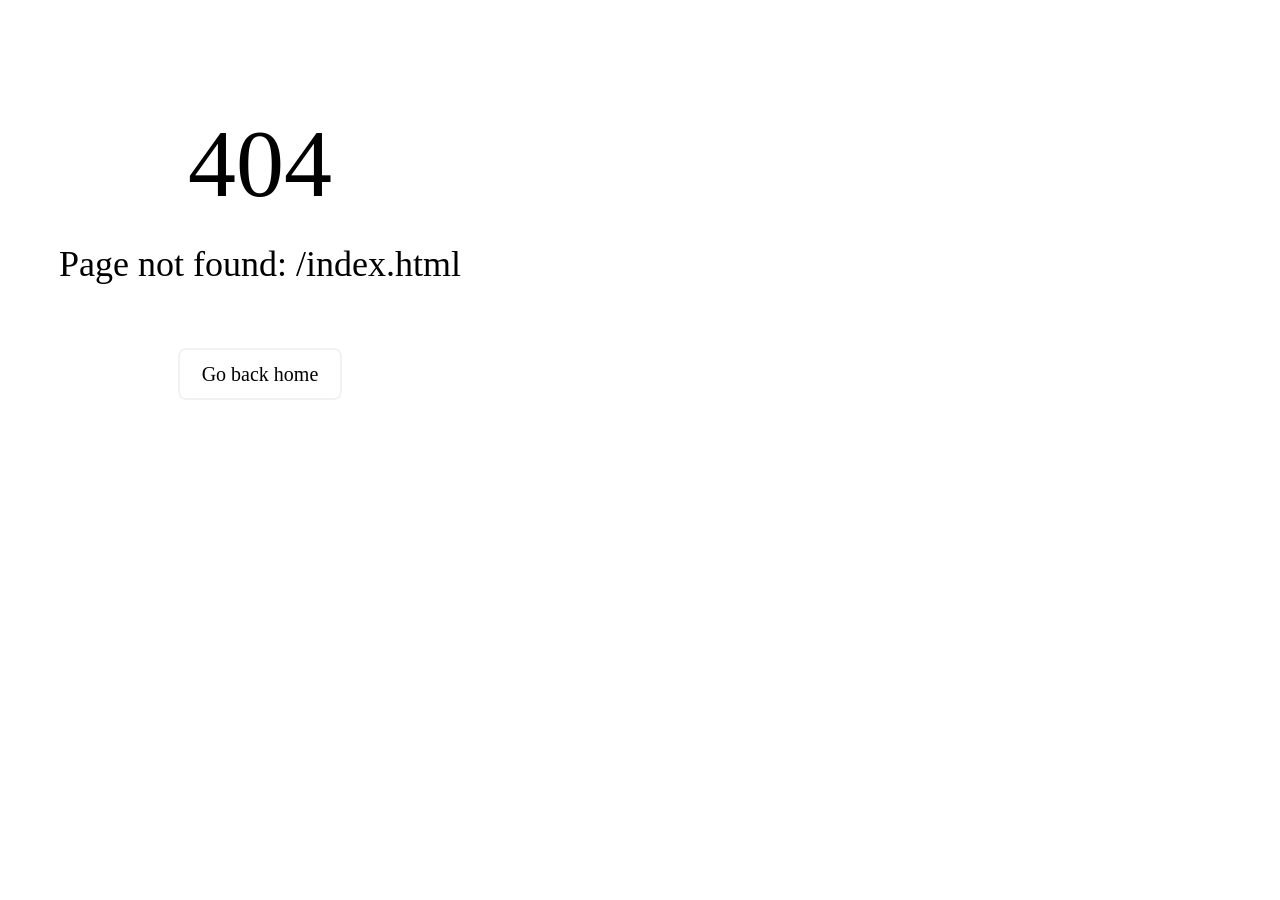
==== index.html @ c704572a "針對聯絡我們調整，以及字型調整" ====
<!DOCTYPE html><html  data-capo=""><head><meta charset="utf-8">
<meta name="viewport" content="width=device-width, initial-scale=1.0">
<title>萊|數位(Croxinc Studio) - 客製化系統、流程自動化專家</title>
<link rel="preconnect" href="https://fonts.googleapis.com">
<link rel="preconnect" href="https://fonts.gstatic.com" crossorigin>
<link rel="stylesheet" href="https://fonts.googleapis.com/css2?family=Noto+Sans+TC:wght@100..900&display=swap">
<style>a{color:inherit;text-decoration:none}</style>
<style>.app[data-v-c9dcc6f0]{font-family:'Noto Sans TC", sans-serif'}.container[data-v-c9dcc6f0]{margin:0 auto;max-width:1366px}.header[data-v-c9dcc6f0]{padding:72px 0;z-index:99}.header.mobile[data-v-c9dcc6f0]{padding:24px 5px}.home[data-v-c9dcc6f0]{align-items:center;background-color:transparent;border:2px solid #000;border-radius:50%;bottom:20px;color:#fff;display:flex;font-size:14px;height:60px;justify-content:center;letter-spacing:1.5px;position:fixed;right:20px;width:60px;z-index:100}.home.dark[data-v-c9dcc6f0]{border:2px solid #fff}.home.light[data-v-c9dcc6f0]{border:2px solid #000}.homeLink[data-v-c9dcc6f0]{color:#000}.homeLink.dark[data-v-c9dcc6f0]{color:#fff}.homeLink.light[data-v-c9dcc6f0]{color:#000}.header-effects-enter-active[data-v-c9dcc6f0],.header-effects-leave-active[data-v-c9dcc6f0]{transition:all 1s ease-in-out}.header-effects-enter-from[data-v-c9dcc6f0],.header-effects-leave-to[data-v-c9dcc6f0]{opacity:0;transform:translateY(30px)}.header-effects-enter-to[data-v-c9dcc6f0],.header-effects-leave-from[data-v-c9dcc6f0]{opacity:1;transform:translateY(0)}</style>
<style>a[data-v-e82afc59]{color:inherit;text-decoration:none}.container[data-v-e82afc59]{align-items:center;display:flex}.container.mobile[data-v-e82afc59]{flex-wrap:wrap;position:relative}.logos[data-v-e82afc59]{align-items:center;display:flex}.logos.mobile[data-v-e82afc59]{flex:1;order:1}.logo[data-v-e82afc59]{height:100%;height:18px}.medias[data-v-e82afc59]{display:block}.medias.mobile[data-v-e82afc59]{order:2}.services[data-v-e82afc59]{display:flex;flex:1;height:18px}.services.mobile[data-v-e82afc59]{flex:1 1 100%;order:3}</style>
<style>.container[data-v-9eef8ed0],.services[data-v-9eef8ed0]{display:flex;width:100%}.services[data-v-9eef8ed0]{align-items:center;justify-content:flex-end}.services.mobile[data-v-9eef8ed0]{justify-content:space-around;left:0;position:absolute}.serviceContainer[data-v-9eef8ed0]{margin-left:30px}.serviceContainer.mobile[data-v-9eef8ed0]{margin-left:0}.serviceItem[data-v-9eef8ed0]{margin:7px 2px}.service[data-v-9eef8ed0]{align-items:center;cursor:pointer;display:flex;height:18px;justify-content:flex-end;text-align:center}.dark[data-v-9eef8ed0]{color:#fff}.dark.active[data-v-9eef8ed0]{color:#c9c9c9!important;transition:all 1s ease}.light[data-v-9eef8ed0]{color:#000}.light.active[data-v-9eef8ed0]{color:#c9c9c9!important;transition:all 1s ease}.displayedText[data-v-9eef8ed0]{display:flex;font-size:18px;letter-spacing:2px;line-height:18px;white-space:nowrap}.displayedText.mobile[data-v-9eef8ed0]{font-size:14px;line-height:14px}</style>
<style>.container[data-v-c5d0b6e6]{flex-direction:row;list-style:none;padding:0}.container[data-v-c5d0b6e6],.nuxtLink[data-v-c5d0b6e6]{align-items:center;display:flex;justify-content:flex-end}.item[data-v-c5d0b6e6]{margin-left:15px;max-height:18px}</style>
<style>.container[data-v-f3765584]{align-items:center;display:flex;flex:1;flex-direction:column;justify-content:center;margin:0 auto}.background[data-v-f3765584]{background-image:url(/_nuxt/bg_home.esigtUAW.jpg);background-position:50%;background-repeat:no-repeat;background-size:cover;height:100vh;left:0;position:fixed;top:0;width:100vw;z-index:-1}.flicker[data-v-f3765584]{animation:flicker-f3765584 3s infinite;bottom:36px;justify-content:center;max-width:100px;position:absolute}@media screen and (max-width:500px){.flicker[data-v-f3765584]{bottom:98px}}@keyframes flicker-f3765584{0%{opacity:1}50%{opacity:0}to{opacity:1}}.description[data-v-f3765584]{animation:fadeIn 1s ease-in-out;bottom:84px;color:#fff;display:flex;font-size:18px;justify-content:center;letter-spacing:2px;position:absolute;white-space:nowrap}@media screen and (max-width:500px){.description[data-v-f3765584]{bottom:148px}}.scroll-down[data-v-f3765584]{align-items:center;display:flex;height:100%;justify-content:center;width:100%}.description-effects-enter-active[data-v-f3765584],.description-effects-leave-active[data-v-f3765584]{transition:all 1s ease}.description-effects-enter-from[data-v-f3765584],.description-effects-leave-to[data-v-f3765584]{opacity:0;transform:translateY(-30px)}.description-effects-enter-to[data-v-f3765584],.description-effects-leave-from[data-v-f3765584]{opacity:1;transform:translateY(0)}.overlay-effects-leave-active[data-v-f3765584]{transition:all 1.4s ease-in-out}.overlay-effects-leave-from[data-v-f3765584]{transform:translateY(0)}.overlay-effects-leave-to[data-v-f3765584]{transform:translateY(-75%)}.home-effects-enter-active[data-v-f3765584]{transition:all 1.5s ease-in-out}.home-effects-leave-active[data-v-f3765584]{transition:all 1.2s ease-in-out}.home-effects-enter-from[data-v-f3765584]{opacity:0;transform:scale(1.5)}.home-effects-enter-to[data-v-f3765584]{opacity:1;transform:scale(1)}.home-effects-leave-from[data-v-f3765584]{transform:translateY(0)}.home-effects-leave-to[data-v-f3765584]{transform:translateY(-100%)}</style>
<link rel="preload" as="fetch" crossorigin="anonymous" href="/_payload.json?ffd512ea-fb14-4725-b42f-797cea9c607c">
<link rel="modulepreload" as="script" crossorigin href="/_nuxt/HW_Pg3xV.js">
<link rel="modulepreload" as="script" crossorigin href="/_nuxt/Cu0awIiG.js">
<link rel="modulepreload" as="script" crossorigin href="/_nuxt/CTNFKfvQ.js">
<link rel="modulepreload" as="script" crossorigin href="/_nuxt/xoOH8g3p.js">
<link rel="modulepreload" as="script" crossorigin href="/_nuxt/BB1R32xC.js">
<link rel="modulepreload" as="script" crossorigin href="/_nuxt/Bl5UU1Pq.js">
<link rel="modulepreload" as="script" crossorigin href="/_nuxt/CIYCV13-.js">
<link rel="prefetch" as="script" crossorigin href="/_nuxt/CPd9riIZ.js">
<link rel="prefetch" as="script" crossorigin href="/_nuxt/DTCX-URw.js">
<link rel="prefetch" as="image" type="image/jpeg" href="/_nuxt/bg_home.esigtUAW.jpg">
<link rel="icon" type="image/x-icon" href="/logo.ico">
<meta name="title" content="萊|數位(Croxinc Studio) - 客製化系統、流程自動化專家">
<meta name="description" content="為您提供量身打造的作業流程、諮詢服務、各類客製化系統，或是RPA軟體流程自動化。">
<meta name="keywords" content="客製化系統, 流程自動化, RPA, 軟體開發, 萊數位, Croxinc Studio">
<meta property="og:title" content="萊|數位(Croxinc Studio) - 客製化系統、流程自動化專家">
<meta property="og:url" content="https://www.croxinc.com">
<meta property="og:type" content="website">
<meta property="og:site_name" content="萊|數位(Croxinc Studio)">
<meta property="og:description" content="為您提供量身打造的作業流程、諮詢服務、各類客製化系統，或是RPA軟體流程自動化。">
<meta property="og:image" content="https://www.croxinc.com/images/croxinc.png">
<meta property="og:image:type" content="image/png">
<meta property="og:image:width" content="294">
<meta property="og:image:height" content="263">
<meta name="image" content="https://www.croxinc.com/images/croxinc.png">
<script type="module" src="/_nuxt/HW_Pg3xV.js" crossorigin></script></head><body><div id="__nuxt"><div class="app" data-v-c9dcc6f0><div class="container mobile" data-v-c9dcc6f0><div class="header mobile" data-v-c9dcc6f0><div class="container mobile" data-v-c9dcc6f0 data-v-e82afc59><a aria-current="page" href="/" class="router-link-active router-link-exact-active logos mobile" data-v-e82afc59><img onerror="this.setAttribute(&#39;data-error&#39;, 1)" loading="eager" data-nuxt-img srcset="/_ipx/_/dark/logo.png 1x, /_ipx/_/dark/logo.png 2x" class="logo" src="/_ipx/_/dark/logo.png" data-v-e82afc59></a><div class="services mobile" data-v-e82afc59><div class="container mobile" data-v-e82afc59 data-v-9eef8ed0><ul class="services mobile" style="list-style:none;padding:0;margin:0;" data-v-9eef8ed0><!--[--><li class="serviceContainer mobile" name="item0" data-v-9eef8ed0><div class="serviceItem mobile" data-v-9eef8ed0><a href="/about" class="service dark" data-v-9eef8ed0><div class="displayedText mobile" data-v-9eef8ed0>關於我們</div></a></div></li><li class="serviceContainer mobile" name="item1" data-v-9eef8ed0><div class="serviceItem mobile" data-v-9eef8ed0><a href="/service" class="service dark" data-v-9eef8ed0><div class="displayedText mobile" data-v-9eef8ed0>服務項目</div></a></div></li><li class="serviceContainer mobile" name="item2" data-v-9eef8ed0><div class="serviceItem mobile" data-v-9eef8ed0><a href="/process" class="service dark" data-v-9eef8ed0><div class="displayedText mobile" data-v-9eef8ed0>合作流程</div></a></div></li><li class="serviceContainer mobile" name="item3" data-v-9eef8ed0><div class="serviceItem mobile" data-v-9eef8ed0><a href="/project" class="service dark" data-v-9eef8ed0><div class="displayedText mobile" data-v-9eef8ed0>案例分享</div></a></div></li><li class="serviceContainer mobile" name="item4" data-v-9eef8ed0><div class="serviceItem mobile" data-v-9eef8ed0><a href="/contact" class="service dark" data-v-9eef8ed0><div class="displayedText mobile" data-v-9eef8ed0>聯絡我們</div></a></div></li><!--]--></ul><div style="" data-v-9eef8ed0></div></div></div><div class="medias mobile" data-v-e82afc59><ul class="container" data-v-e82afc59 data-v-c5d0b6e6><!--[--><li data-v-c5d0b6e6><a href="mailto:Croxinc.studio@gmail.com" rel="noopener noreferrer" target="_blank" class="nuxtLink" data-v-c5d0b6e6><img onerror="this.setAttribute(&#39;data-error&#39;, 1)" alt="mail" loading="eager" data-nuxt-img srcset="/_ipx/_/dark/mail.png 1x, /_ipx/_/dark/mail.png 2x" class="item" src="/_ipx/_/dark/mail.png" data-v-c5d0b6e6></a></li><li data-v-c5d0b6e6><a href="https://www.facebook.com/croxinc.studio/" rel="noopener noreferrer" target="_blank" class="nuxtLink" data-v-c5d0b6e6><img onerror="this.setAttribute(&#39;data-error&#39;, 1)" alt="facebook" loading="eager" data-nuxt-img srcset="/_ipx/_/dark/fb.png 1x, /_ipx/_/dark/fb.png 2x" class="item" src="/_ipx/_/dark/fb.png" data-v-c5d0b6e6></a></li><li data-v-c5d0b6e6><a href="https://www.instagram.com/croxinc.studio/" rel="noopener noreferrer" target="_blank" class="nuxtLink" data-v-c5d0b6e6><img onerror="this.setAttribute(&#39;data-error&#39;, 1)" alt="instagram" loading="eager" data-nuxt-img srcset="/_ipx/_/dark/ig.png 1x, /_ipx/_/dark/ig.png 2x" class="item" src="/_ipx/_/dark/ig.png" data-v-c5d0b6e6></a></li><li data-v-c5d0b6e6><a href="https://lin.ee/u3jhjn9" rel="noopener noreferrer" target="_blank" class="nuxtLink" data-v-c5d0b6e6><img onerror="this.setAttribute(&#39;data-error&#39;, 1)" alt="line" loading="eager" data-nuxt-img srcset="/_ipx/_/dark/line.png 1x, /_ipx/_/dark/line.png 2x" class="item" src="/_ipx/_/dark/line.png" data-v-c5d0b6e6></a></li><!--]--></ul></div></div></div><div class="content" data-v-c9dcc6f0><div class="container" devicetype="Mobile" isheaderloaded="false" data-v-f3765584><template><!----></template><template><div class="background-overlay" data-v-f3765584></div></template><template><div class="description" data-v-f3765584> 為您的企業搭建成功的基石 </div></template><div class="flicker" data-v-f3765584><a href="/about" class="" data-v-f3765584><img onerror="this.setAttribute(&#39;data-error&#39;, 1)" alt="scroll down" loading="eager" data-nuxt-img srcset="/_ipx/_/scroll_down.png 1x, /_ipx/_/scroll_down.png 2x" class="scroll-down" src="/_ipx/_/scroll_down.png" data-v-f3765584></a></div></div></div></div><button class="home dark" data-v-c9dcc6f0><a aria-current="page" href="/" class="router-link-active router-link-exact-active homeLink dark" homebuttontype="Default" data-v-c9dcc6f0>HOME</a></button></div></div><div id="teleports"></div><script type="application/json" data-nuxt-data="nuxt-app" data-ssr="true" id="__NUXT_DATA__" data-src="/_payload.json?ffd512ea-fb14-4725-b42f-797cea9c607c">[{"state":1,"once":3,"_errors":4,"serverRendered":6,"path":7,"prerenderedAt":8},["Reactive",2],{},["Set"],["ShallowReactive",5],{},true,"/",1726802910418]</script>
<script>window.__NUXT__={};window.__NUXT__.config={public:{},app:{baseURL:"/",buildId:"ffd512ea-fb14-4725-b42f-797cea9c607c",buildAssetsDir:"/_nuxt/",cdnURL:""}}</script></body></html>
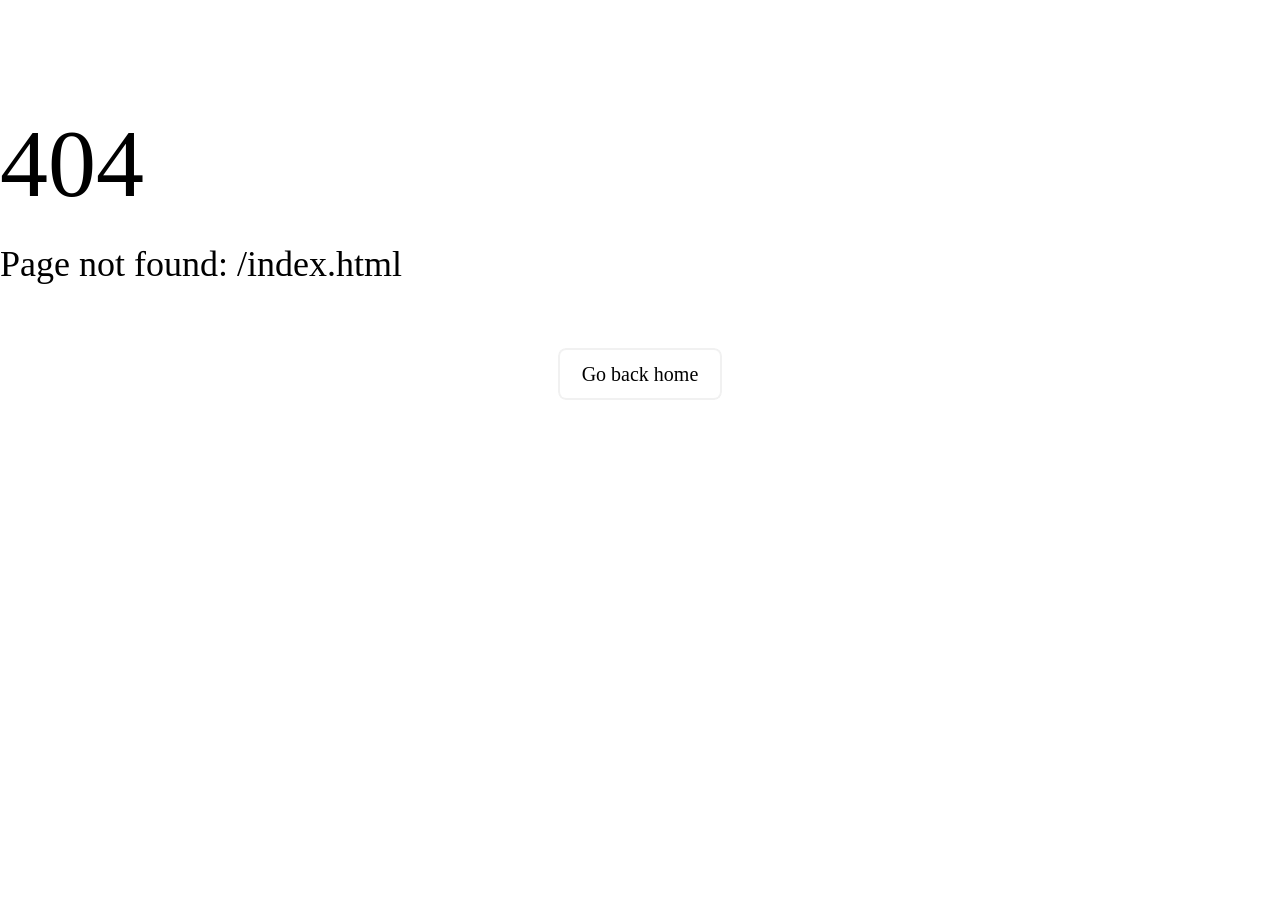
==== commit 15ee102f: "調整文字" ====
--- a/index.html
+++ b/index.html
@@ -5,21 +5,21 @@
 <link rel="preconnect" href="https://fonts.gstatic.com" crossorigin>
 <link rel="stylesheet" href="https://fonts.googleapis.com/css2?family=Noto+Sans+TC:wght@100..900&display=swap">
 <style>a{color:inherit;text-decoration:none}</style>
-<style>.app[data-v-c9dcc6f0]{font-family:'Noto Sans TC", sans-serif'}.container[data-v-c9dcc6f0]{margin:0 auto;max-width:1366px}.header[data-v-c9dcc6f0]{padding:72px 0;z-index:99}.header.mobile[data-v-c9dcc6f0]{padding:24px 5px}.home[data-v-c9dcc6f0]{align-items:center;background-color:transparent;border:2px solid #000;border-radius:50%;bottom:20px;color:#fff;display:flex;font-size:14px;height:60px;justify-content:center;letter-spacing:1.5px;position:fixed;right:20px;width:60px;z-index:100}.home.dark[data-v-c9dcc6f0]{border:2px solid #fff}.home.light[data-v-c9dcc6f0]{border:2px solid #000}.homeLink[data-v-c9dcc6f0]{color:#000}.homeLink.dark[data-v-c9dcc6f0]{color:#fff}.homeLink.light[data-v-c9dcc6f0]{color:#000}.header-effects-enter-active[data-v-c9dcc6f0],.header-effects-leave-active[data-v-c9dcc6f0]{transition:all 1s ease-in-out}.header-effects-enter-from[data-v-c9dcc6f0],.header-effects-leave-to[data-v-c9dcc6f0]{opacity:0;transform:translateY(30px)}.header-effects-enter-to[data-v-c9dcc6f0],.header-effects-leave-from[data-v-c9dcc6f0]{opacity:1;transform:translateY(0)}</style>
-<style>a[data-v-e82afc59]{color:inherit;text-decoration:none}.container[data-v-e82afc59]{align-items:center;display:flex}.container.mobile[data-v-e82afc59]{flex-wrap:wrap;position:relative}.logos[data-v-e82afc59]{align-items:center;display:flex}.logos.mobile[data-v-e82afc59]{flex:1;order:1}.logo[data-v-e82afc59]{height:100%;height:18px}.medias[data-v-e82afc59]{display:block}.medias.mobile[data-v-e82afc59]{order:2}.services[data-v-e82afc59]{display:flex;flex:1;height:18px}.services.mobile[data-v-e82afc59]{flex:1 1 100%;order:3}</style>
-<style>.container[data-v-9eef8ed0],.services[data-v-9eef8ed0]{display:flex;width:100%}.services[data-v-9eef8ed0]{align-items:center;justify-content:flex-end}.services.mobile[data-v-9eef8ed0]{justify-content:space-around;left:0;position:absolute}.serviceContainer[data-v-9eef8ed0]{margin-left:30px}.serviceContainer.mobile[data-v-9eef8ed0]{margin-left:0}.serviceItem[data-v-9eef8ed0]{margin:7px 2px}.service[data-v-9eef8ed0]{align-items:center;cursor:pointer;display:flex;height:18px;justify-content:flex-end;text-align:center}.dark[data-v-9eef8ed0]{color:#fff}.dark.active[data-v-9eef8ed0]{color:#c9c9c9!important;transition:all 1s ease}.light[data-v-9eef8ed0]{color:#000}.light.active[data-v-9eef8ed0]{color:#c9c9c9!important;transition:all 1s ease}.displayedText[data-v-9eef8ed0]{display:flex;font-size:18px;letter-spacing:2px;line-height:18px;white-space:nowrap}.displayedText.mobile[data-v-9eef8ed0]{font-size:14px;line-height:14px}</style>
-<style>.container[data-v-c5d0b6e6]{flex-direction:row;list-style:none;padding:0}.container[data-v-c5d0b6e6],.nuxtLink[data-v-c5d0b6e6]{align-items:center;display:flex;justify-content:flex-end}.item[data-v-c5d0b6e6]{margin-left:15px;max-height:18px}</style>
+<style>.app[data-v-133f5274]{font-family:'Noto Sans TC", sans-serif'}.container[data-v-133f5274]{margin:0 auto;max-width:1366px}.header[data-v-133f5274]{padding:72px 0;z-index:99}.header.mobile[data-v-133f5274]{padding:24px 5px}.home[data-v-133f5274]{align-items:center;background-color:transparent;border:2px solid #000;border-radius:50%;bottom:20px;color:#fff;display:flex;font-size:14px;height:60px;justify-content:center;letter-spacing:1.5px;position:fixed;right:20px;width:60px;z-index:100}.home.dark[data-v-133f5274]{border:2px solid #fff}.home.light[data-v-133f5274]{border:2px solid #000}.homeLink[data-v-133f5274]{color:#000}.homeLink.dark[data-v-133f5274]{color:#fff}.homeLink.light[data-v-133f5274]{color:#000}.header-effects-enter-active[data-v-133f5274],.header-effects-leave-active[data-v-133f5274]{transition:all 1s ease-in-out}.header-effects-enter-from[data-v-133f5274],.header-effects-leave-to[data-v-133f5274]{opacity:0;transform:translateY(30px)}.header-effects-enter-to[data-v-133f5274],.header-effects-leave-from[data-v-133f5274]{opacity:1;transform:translateY(0)}</style>
+<style>a[data-v-3d2614fc]{color:inherit;text-decoration:none}.container[data-v-3d2614fc]{align-items:center;display:flex}.container.mobile[data-v-3d2614fc]{flex-wrap:wrap;position:relative}.logos[data-v-3d2614fc]{align-items:center;display:flex}.logos.mobile[data-v-3d2614fc]{flex:1;order:1}.logo[data-v-3d2614fc]{height:100%;height:18px}.medias[data-v-3d2614fc]{display:block;margin-left:16px}.medias.mobile[data-v-3d2614fc]{order:2}.services[data-v-3d2614fc]{display:flex;flex:1;height:18px}.services.mobile[data-v-3d2614fc]{flex:1 1 100%;order:3}</style>
+<style>.container[data-v-6fd2ac34],.services[data-v-6fd2ac34]{display:flex;width:100%}.services[data-v-6fd2ac34]{align-items:center;justify-content:flex-end}.services.mobile[data-v-6fd2ac34]{justify-content:space-around;left:0;position:absolute}.serviceContainer[data-v-6fd2ac34]{margin-left:30px}.serviceContainer.mobile[data-v-6fd2ac34]{margin-left:0}.serviceItem[data-v-6fd2ac34]{margin:7px 2px}.service[data-v-6fd2ac34]{align-items:center;cursor:pointer;display:flex;height:18px;justify-content:flex-end;text-align:center}.dark[data-v-6fd2ac34]{color:#fff}.dark.active[data-v-6fd2ac34]{color:#c9c9c9!important;transition:all 1s ease}.light[data-v-6fd2ac34]{color:#000}.light.active[data-v-6fd2ac34]{color:#c9c9c9!important;transition:all 1s ease}.displayedText[data-v-6fd2ac34]{display:flex;font-size:18px;letter-spacing:2px;line-height:18px;white-space:nowrap}.displayedText.mobile[data-v-6fd2ac34]{font-size:14px;line-height:14px}</style>
+<style>.container[data-v-a84c9dab]{flex-direction:row;list-style:none;padding:0}.container[data-v-a84c9dab],.nuxtLink[data-v-a84c9dab]{align-items:center;display:flex;justify-content:flex-end}.item[data-v-a84c9dab]{margin-left:16px;max-height:18px}</style>
 <style>.container[data-v-f3765584]{align-items:center;display:flex;flex:1;flex-direction:column;justify-content:center;margin:0 auto}.background[data-v-f3765584]{background-image:url(/_nuxt/bg_home.esigtUAW.jpg);background-position:50%;background-repeat:no-repeat;background-size:cover;height:100vh;left:0;position:fixed;top:0;width:100vw;z-index:-1}.flicker[data-v-f3765584]{animation:flicker-f3765584 3s infinite;bottom:36px;justify-content:center;max-width:100px;position:absolute}@media screen and (max-width:500px){.flicker[data-v-f3765584]{bottom:98px}}@keyframes flicker-f3765584{0%{opacity:1}50%{opacity:0}to{opacity:1}}.description[data-v-f3765584]{animation:fadeIn 1s ease-in-out;bottom:84px;color:#fff;display:flex;font-size:18px;justify-content:center;letter-spacing:2px;position:absolute;white-space:nowrap}@media screen and (max-width:500px){.description[data-v-f3765584]{bottom:148px}}.scroll-down[data-v-f3765584]{align-items:center;display:flex;height:100%;justify-content:center;width:100%}.description-effects-enter-active[data-v-f3765584],.description-effects-leave-active[data-v-f3765584]{transition:all 1s ease}.description-effects-enter-from[data-v-f3765584],.description-effects-leave-to[data-v-f3765584]{opacity:0;transform:translateY(-30px)}.description-effects-enter-to[data-v-f3765584],.description-effects-leave-from[data-v-f3765584]{opacity:1;transform:translateY(0)}.overlay-effects-leave-active[data-v-f3765584]{transition:all 1.4s ease-in-out}.overlay-effects-leave-from[data-v-f3765584]{transform:translateY(0)}.overlay-effects-leave-to[data-v-f3765584]{transform:translateY(-75%)}.home-effects-enter-active[data-v-f3765584]{transition:all 1.5s ease-in-out}.home-effects-leave-active[data-v-f3765584]{transition:all 1.2s ease-in-out}.home-effects-enter-from[data-v-f3765584]{opacity:0;transform:scale(1.5)}.home-effects-enter-to[data-v-f3765584]{opacity:1;transform:scale(1)}.home-effects-leave-from[data-v-f3765584]{transform:translateY(0)}.home-effects-leave-to[data-v-f3765584]{transform:translateY(-100%)}</style>
-<link rel="preload" as="fetch" crossorigin="anonymous" href="/_payload.json?ffd512ea-fb14-4725-b42f-797cea9c607c">
-<link rel="modulepreload" as="script" crossorigin href="/_nuxt/HW_Pg3xV.js">
-<link rel="modulepreload" as="script" crossorigin href="/_nuxt/Cu0awIiG.js">
-<link rel="modulepreload" as="script" crossorigin href="/_nuxt/CTNFKfvQ.js">
-<link rel="modulepreload" as="script" crossorigin href="/_nuxt/xoOH8g3p.js">
-<link rel="modulepreload" as="script" crossorigin href="/_nuxt/BB1R32xC.js">
+<link rel="preload" as="fetch" crossorigin="anonymous" href="/_payload.json?91d75b77-1895-4272-9c26-8a5b661a00aa">
+<link rel="modulepreload" as="script" crossorigin href="/_nuxt/CGOfYi6i.js">
+<link rel="modulepreload" as="script" crossorigin href="/_nuxt/BkbMg0IY.js">
+<link rel="modulepreload" as="script" crossorigin href="/_nuxt/u8_6_vbW.js">
+<link rel="modulepreload" as="script" crossorigin href="/_nuxt/BHN6R2TS.js">
+<link rel="modulepreload" as="script" crossorigin href="/_nuxt/CY4vS0p6.js">
 <link rel="modulepreload" as="script" crossorigin href="/_nuxt/Bl5UU1Pq.js">
-<link rel="modulepreload" as="script" crossorigin href="/_nuxt/CIYCV13-.js">
-<link rel="prefetch" as="script" crossorigin href="/_nuxt/CPd9riIZ.js">
-<link rel="prefetch" as="script" crossorigin href="/_nuxt/DTCX-URw.js">
+<link rel="modulepreload" as="script" crossorigin href="/_nuxt/CPZHIRO6.js">
+<link rel="prefetch" as="script" crossorigin href="/_nuxt/CRXwsnt0.js">
+<link rel="prefetch" as="script" crossorigin href="/_nuxt/YqdFoHej.js">
 <link rel="prefetch" as="image" type="image/jpeg" href="/_nuxt/bg_home.esigtUAW.jpg">
 <link rel="icon" type="image/x-icon" href="/logo.ico">
 <meta name="title" content="萊|數位(Croxinc Studio) - 客製化系統、流程自動化專家">
@@ -35,5 +35,5 @@
 <meta property="og:image:width" content="294">
 <meta property="og:image:height" content="263">
 <meta name="image" content="https://www.croxinc.com/images/croxinc.png">
-<script type="module" src="/_nuxt/HW_Pg3xV.js" crossorigin></script></head><body><div id="__nuxt"><div class="app" data-v-c9dcc6f0><div class="container mobile" data-v-c9dcc6f0><div class="header mobile" data-v-c9dcc6f0><div class="container mobile" data-v-c9dcc6f0 data-v-e82afc59><a aria-current="page" href="/" class="router-link-active router-link-exact-active logos mobile" data-v-e82afc59><img onerror="this.setAttribute(&#39;data-error&#39;, 1)" loading="eager" data-nuxt-img srcset="/_ipx/_/dark/logo.png 1x, /_ipx/_/dark/logo.png 2x" class="logo" src="/_ipx/_/dark/logo.png" data-v-e82afc59></a><div class="services mobile" data-v-e82afc59><div class="container mobile" data-v-e82afc59 data-v-9eef8ed0><ul class="services mobile" style="list-style:none;padding:0;margin:0;" data-v-9eef8ed0><!--[--><li class="serviceContainer mobile" name="item0" data-v-9eef8ed0><div class="serviceItem mobile" data-v-9eef8ed0><a href="/about" class="service dark" data-v-9eef8ed0><div class="displayedText mobile" data-v-9eef8ed0>關於我們</div></a></div></li><li class="serviceContainer mobile" name="item1" data-v-9eef8ed0><div class="serviceItem mobile" data-v-9eef8ed0><a href="/service" class="service dark" data-v-9eef8ed0><div class="displayedText mobile" data-v-9eef8ed0>服務項目</div></a></div></li><li class="serviceContainer mobile" name="item2" data-v-9eef8ed0><div class="serviceItem mobile" data-v-9eef8ed0><a href="/process" class="service dark" data-v-9eef8ed0><div class="displayedText mobile" data-v-9eef8ed0>合作流程</div></a></div></li><li class="serviceContainer mobile" name="item3" data-v-9eef8ed0><div class="serviceItem mobile" data-v-9eef8ed0><a href="/project" class="service dark" data-v-9eef8ed0><div class="displayedText mobile" data-v-9eef8ed0>案例分享</div></a></div></li><li class="serviceContainer mobile" name="item4" data-v-9eef8ed0><div class="serviceItem mobile" data-v-9eef8ed0><a href="/contact" class="service dark" data-v-9eef8ed0><div class="displayedText mobile" data-v-9eef8ed0>聯絡我們</div></a></div></li><!--]--></ul><div style="" data-v-9eef8ed0></div></div></div><div class="medias mobile" data-v-e82afc59><ul class="container" data-v-e82afc59 data-v-c5d0b6e6><!--[--><li data-v-c5d0b6e6><a href="mailto:Croxinc.studio@gmail.com" rel="noopener noreferrer" target="_blank" class="nuxtLink" data-v-c5d0b6e6><img onerror="this.setAttribute(&#39;data-error&#39;, 1)" alt="mail" loading="eager" data-nuxt-img srcset="/_ipx/_/dark/mail.png 1x, /_ipx/_/dark/mail.png 2x" class="item" src="/_ipx/_/dark/mail.png" data-v-c5d0b6e6></a></li><li data-v-c5d0b6e6><a href="https://www.facebook.com/croxinc.studio/" rel="noopener noreferrer" target="_blank" class="nuxtLink" data-v-c5d0b6e6><img onerror="this.setAttribute(&#39;data-error&#39;, 1)" alt="facebook" loading="eager" data-nuxt-img srcset="/_ipx/_/dark/fb.png 1x, /_ipx/_/dark/fb.png 2x" class="item" src="/_ipx/_/dark/fb.png" data-v-c5d0b6e6></a></li><li data-v-c5d0b6e6><a href="https://www.instagram.com/croxinc.studio/" rel="noopener noreferrer" target="_blank" class="nuxtLink" data-v-c5d0b6e6><img onerror="this.setAttribute(&#39;data-error&#39;, 1)" alt="instagram" loading="eager" data-nuxt-img srcset="/_ipx/_/dark/ig.png 1x, /_ipx/_/dark/ig.png 2x" class="item" src="/_ipx/_/dark/ig.png" data-v-c5d0b6e6></a></li><li data-v-c5d0b6e6><a href="https://lin.ee/u3jhjn9" rel="noopener noreferrer" target="_blank" class="nuxtLink" data-v-c5d0b6e6><img onerror="this.setAttribute(&#39;data-error&#39;, 1)" alt="line" loading="eager" data-nuxt-img srcset="/_ipx/_/dark/line.png 1x, /_ipx/_/dark/line.png 2x" class="item" src="/_ipx/_/dark/line.png" data-v-c5d0b6e6></a></li><!--]--></ul></div></div></div><div class="content" data-v-c9dcc6f0><div class="container" devicetype="Mobile" isheaderloaded="false" data-v-f3765584><template><!----></template><template><div class="background-overlay" data-v-f3765584></div></template><template><div class="description" data-v-f3765584> 為您的企業搭建成功的基石 </div></template><div class="flicker" data-v-f3765584><a href="/about" class="" data-v-f3765584><img onerror="this.setAttribute(&#39;data-error&#39;, 1)" alt="scroll down" loading="eager" data-nuxt-img srcset="/_ipx/_/scroll_down.png 1x, /_ipx/_/scroll_down.png 2x" class="scroll-down" src="/_ipx/_/scroll_down.png" data-v-f3765584></a></div></div></div></div><button class="home dark" data-v-c9dcc6f0><a aria-current="page" href="/" class="router-link-active router-link-exact-active homeLink dark" homebuttontype="Default" data-v-c9dcc6f0>HOME</a></button></div></div><div id="teleports"></div><script type="application/json" data-nuxt-data="nuxt-app" data-ssr="true" id="__NUXT_DATA__" data-src="/_payload.json?ffd512ea-fb14-4725-b42f-797cea9c607c">[{"state":1,"once":3,"_errors":4,"serverRendered":6,"path":7,"prerenderedAt":8},["Reactive",2],{},["Set"],["ShallowReactive",5],{},true,"/",1726802910418]</script>
-<script>window.__NUXT__={};window.__NUXT__.config={public:{},app:{baseURL:"/",buildId:"ffd512ea-fb14-4725-b42f-797cea9c607c",buildAssetsDir:"/_nuxt/",cdnURL:""}}</script></body></html>+<script type="module" src="/_nuxt/CGOfYi6i.js" crossorigin></script></head><body><div id="__nuxt"><div class="app" data-v-133f5274><div class="container mobile" data-v-133f5274><div class="header mobile" data-v-133f5274><div class="container mobile" data-v-133f5274 data-v-3d2614fc><a aria-current="page" href="/" class="router-link-active router-link-exact-active logos mobile" data-v-3d2614fc><img onerror="this.setAttribute(&#39;data-error&#39;, 1)" loading="eager" data-nuxt-img srcset="/_ipx/_/dark/logo.png 1x, /_ipx/_/dark/logo.png 2x" class="logo" src="/_ipx/_/dark/logo.png" data-v-3d2614fc></a><div class="services mobile" data-v-3d2614fc><div class="container mobile" data-v-3d2614fc data-v-6fd2ac34><ul class="services mobile" style="list-style:none;padding:0;margin:0;" data-v-6fd2ac34><!--[--><li class="serviceContainer mobile" name="item0" data-v-6fd2ac34><div class="serviceItem mobile" data-v-6fd2ac34><a href="/about" class="service dark" data-v-6fd2ac34><div class="displayedText mobile" data-v-6fd2ac34>關於我們</div></a></div></li><li class="serviceContainer mobile" name="item1" data-v-6fd2ac34><div class="serviceItem mobile" data-v-6fd2ac34><a href="/service" class="service dark" data-v-6fd2ac34><div class="displayedText mobile" data-v-6fd2ac34>服務項目</div></a></div></li><li class="serviceContainer mobile" name="item2" data-v-6fd2ac34><div class="serviceItem mobile" data-v-6fd2ac34><a href="/process" class="service dark" data-v-6fd2ac34><div class="displayedText mobile" data-v-6fd2ac34>合作流程</div></a></div></li><li class="serviceContainer mobile" name="item3" data-v-6fd2ac34><div class="serviceItem mobile" data-v-6fd2ac34><a href="/project" class="service dark" data-v-6fd2ac34><div class="displayedText mobile" data-v-6fd2ac34>案例分享</div></a></div></li><li class="serviceContainer mobile" name="item4" data-v-6fd2ac34><div class="serviceItem mobile" data-v-6fd2ac34><a href="/contact" class="service dark" data-v-6fd2ac34><div class="displayedText mobile" data-v-6fd2ac34>聯絡我們</div></a></div></li><!--]--></ul><div style="" data-v-6fd2ac34></div></div></div><div class="medias mobile" data-v-3d2614fc><ul class="container" data-v-3d2614fc data-v-a84c9dab><!--[--><li data-v-a84c9dab><a href="mailto:Croxinc.studio@gmail.com" rel="noopener noreferrer" target="_blank" class="nuxtLink" data-v-a84c9dab><img onerror="this.setAttribute(&#39;data-error&#39;, 1)" alt="mail" loading="eager" data-nuxt-img srcset="/_ipx/_/dark/mail.png 1x, /_ipx/_/dark/mail.png 2x" class="item" src="/_ipx/_/dark/mail.png" data-v-a84c9dab></a></li><li data-v-a84c9dab><a href="https://www.facebook.com/croxinc.studio/" rel="noopener noreferrer" target="_blank" class="nuxtLink" data-v-a84c9dab><img onerror="this.setAttribute(&#39;data-error&#39;, 1)" alt="facebook" loading="eager" data-nuxt-img srcset="/_ipx/_/dark/fb.png 1x, /_ipx/_/dark/fb.png 2x" class="item" src="/_ipx/_/dark/fb.png" data-v-a84c9dab></a></li><li data-v-a84c9dab><a href="https://www.instagram.com/croxinc.studio/" rel="noopener noreferrer" target="_blank" class="nuxtLink" data-v-a84c9dab><img onerror="this.setAttribute(&#39;data-error&#39;, 1)" alt="instagram" loading="eager" data-nuxt-img srcset="/_ipx/_/dark/ig.png 1x, /_ipx/_/dark/ig.png 2x" class="item" src="/_ipx/_/dark/ig.png" data-v-a84c9dab></a></li><li data-v-a84c9dab><a href="https://lin.ee/u3jhjn9" rel="noopener noreferrer" target="_blank" class="nuxtLink" data-v-a84c9dab><img onerror="this.setAttribute(&#39;data-error&#39;, 1)" alt="line" loading="eager" data-nuxt-img srcset="/_ipx/_/dark/line.png 1x, /_ipx/_/dark/line.png 2x" class="item" src="/_ipx/_/dark/line.png" data-v-a84c9dab></a></li><!--]--></ul></div></div></div></div><div class="content" data-v-133f5274><div class="container" devicetype="Mobile" isheaderloaded="false" data-v-f3765584><template><!----></template><template><div class="background-overlay" data-v-f3765584></div></template><template><div class="description" data-v-f3765584> 為您的企業搭建成功的基石 </div></template><div class="flicker" data-v-f3765584><a href="/about" class="" data-v-f3765584><img onerror="this.setAttribute(&#39;data-error&#39;, 1)" alt="scroll down" loading="eager" data-nuxt-img srcset="/_ipx/_/scroll_down.png 1x, /_ipx/_/scroll_down.png 2x" class="scroll-down" src="/_ipx/_/scroll_down.png" data-v-f3765584></a></div></div></div><button class="home dark" data-v-133f5274><a aria-current="page" href="/" class="router-link-active router-link-exact-active homeLink dark" homebuttontype="Default" data-v-133f5274>HOME</a></button></div></div><div id="teleports"></div><script type="application/json" data-nuxt-data="nuxt-app" data-ssr="true" id="__NUXT_DATA__" data-src="/_payload.json?91d75b77-1895-4272-9c26-8a5b661a00aa">[{"state":1,"once":3,"_errors":4,"serverRendered":6,"path":7,"prerenderedAt":8},["Reactive",2],{},["Set"],["ShallowReactive",5],{},true,"/",1726821418403]</script>
+<script>window.__NUXT__={};window.__NUXT__.config={public:{},app:{baseURL:"/",buildId:"91d75b77-1895-4272-9c26-8a5b661a00aa",buildAssetsDir:"/_nuxt/",cdnURL:""}}</script></body></html>
